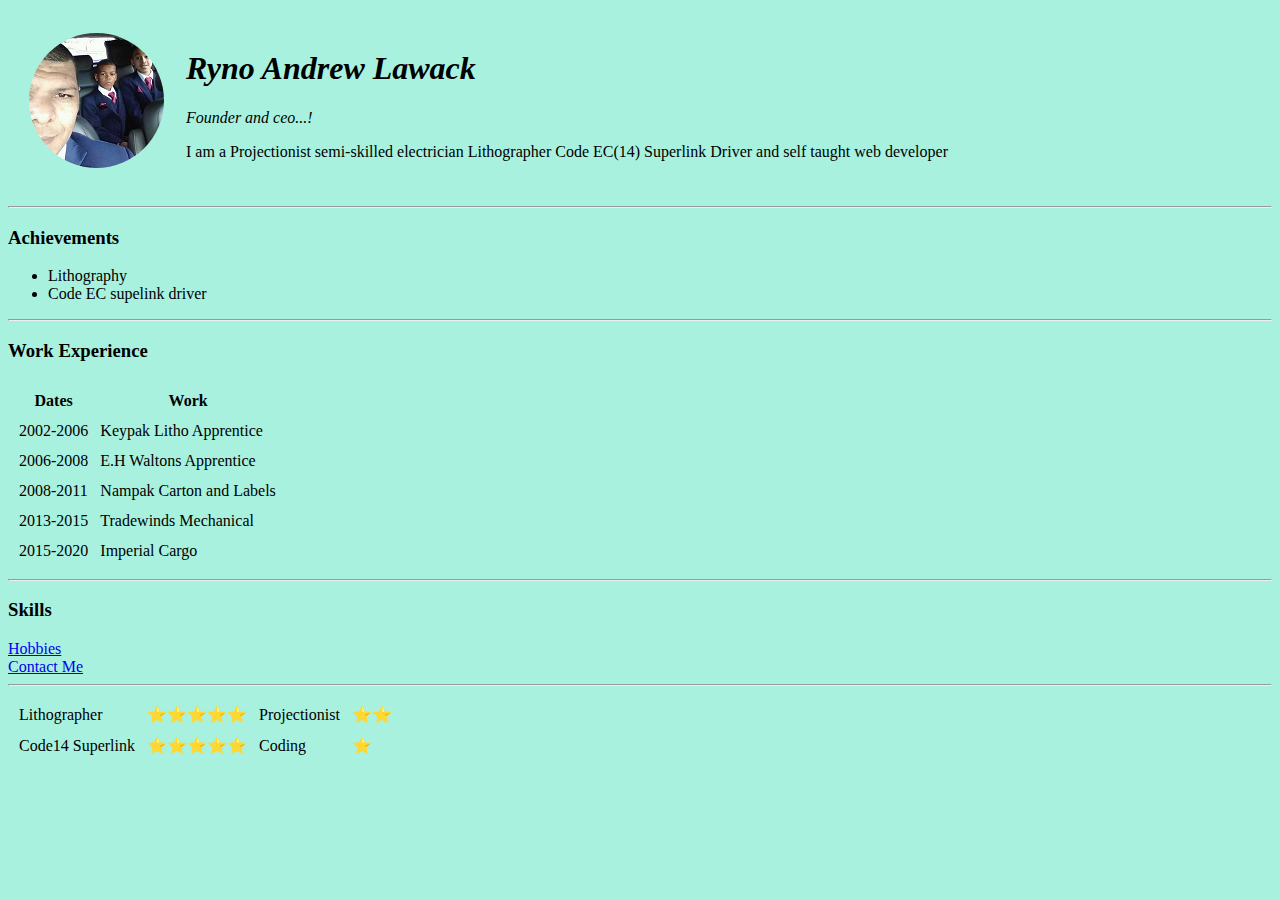
==== index.html @ 2b5219ba "Add initial cv website files" ====
<!DOCTYPE html>
<html lang="en" dir="ltr">

<body style="background-color: #a9f1df">
  <meta charset="utf-8">
  <title>Ryno Personal Site</title>
</head><table cellspacing="20">
  <tr>
    <td> <img src="RYNO6.png" alt="ME"></td>

    <td>

      <body>
        <h1><em>Ryno Andrew Lawack</em></h1>
        <p><em>Founder and ceo...!</em></p>
        <p>I am a Projectionist semi-skilled electrician Lithographer Code EC(14) Superlink Driver and self taught web developer</p>
    </td>
  </tr>
</table>
<hr>
<h3>Achievements</h3>
<ul>
  <li>Lithography </li>
  <li>Code EC supelink driver</li>
</ul><hr>
<h3>Work Experience</h3>
<table cellspacing="10">
  <th>Dates</th>
  <th>Work</th>
  <tbody>
    <tr>
      <td>2002-2006</td>
      <td>Keypak Litho Apprentice</td>
    </tr>
    <tr>
      <td>2006-2008</td>
      <td>E.H Waltons Apprentice</td>
    </tr>
    <tr>
      <td>2008-2011</td>
      <td>Nampak Carton and Labels</td>
    </tr>
    <tr>
      <td>2013-2015</td>
      <td>Tradewinds Mechanical</td>
    <tr>
      <td>2015-2020</td>
      <td>Imperial Cargo</td>
    </tr>
    </tr>
  </tbody>
</table>
<hr>
<h3>Skills</h3>
<table cellspacing="10">
  <tr>
    <td>Lithographer</td>
    <td>⭐⭐⭐⭐⭐</td>
    <td>Projectionist</td>
    <td>⭐⭐ </td>
  </tr>
  <tr>
    <td>Code14 Superlink</td>
    <td>⭐⭐⭐⭐⭐</td>
    <td>Coding</td>
    <td>⭐</td>
    <a href="hobbies.html">Hobbies</a></br><a href="ContactMe.html">Contact Me</a>
    <hr>

  </tr>
</table>
</body>
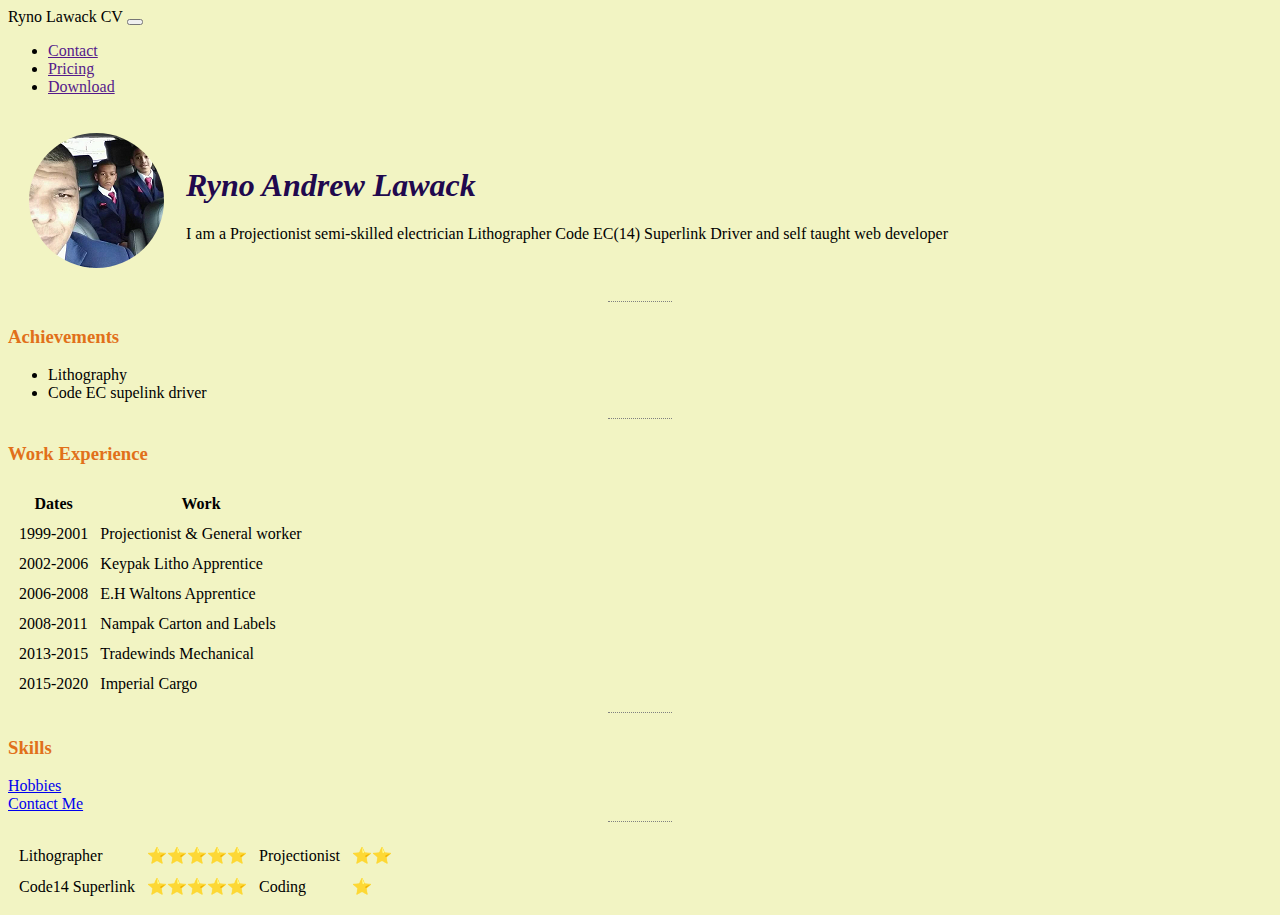
==== commit bb47f7cf: "Rename Index.html to index.html" ====
--- a/index.html
+++ b/index.html
@@ -1,72 +1,98 @@
 <!DOCTYPE html>
-<html lang="en" dir="ltr">
+<html>
 
-<body style="background-color: #a9f1df">
+<head>
   <meta charset="utf-8">
   <title>Ryno Personal Site</title>
-</head><table cellspacing="20">
-  <tr>
-    <td> <img src="RYNO6.png" alt="ME"></td>
 
-    <td>
+<link rel="stylesheet" href="css/style.css">
+<link rel="stylesheet" href="https://cdn.jsdelivr.net/npm/bootstrap@4.6.0/dist/css/bootstrap.min.css" integrity="sha384-B0vP5xmATw1+K9KRQjQERJvTumQW0nPEzvF6L/Z6nronJ3oUOFUFpCjEUQouq2+l" crossorigin="anonymous">
+</head>
+<body>
+        <nav class="navbar navbar-expand-lg navbar-dark bg-dark">
+            <a class="navbar-brand" href"">Ryno Lawack CV</a>
+             <button class="navbar-toggler" type="button" data-toggle="collapse" data-target="#navbarTogglerDemo01" aria-controls="navbarTogglerDemo01" aria-expanded="false" aria-label="Toggle navigation">
+        <span class="navbar-toggler-icon"></span>
+      </button>
+      <div class= "collapse navbar-collapse" id="navbarTogglerDemo01">
 
-      <body>
+            <ul class="navbar-nav ml-auto">
+                <li class="nav-item">
+                    <a class="nav-link" href=""> Contact </a></li>
+                <li class="nav-item">
+                    <a class="nav-link" href=""> Pricing </a></li>
+                <li class="nav-item">
+                    <a class="nav-link" href=""> Download </a></li>
+            </ul>
+            </div>
+        </nav>
+    </body>
+
+<body>
+  <table cellspacing="20">
+    <tr>
+      <td><img src="RYNO6.png" alt="ME"></td>
+      <td>
         <h1><em>Ryno Andrew Lawack</em></h1>
-        <p><em>Founder and ceo...!</em></p>
         <p>I am a Projectionist semi-skilled electrician Lithographer Code EC(14) Superlink Driver and self taught web developer</p>
-    </td>
-  </tr>
-</table>
-<hr>
-<h3>Achievements</h3>
-<ul>
-  <li>Lithography </li>
-  <li>Code EC supelink driver</li>
-</ul><hr>
-<h3>Work Experience</h3>
-<table cellspacing="10">
-  <th>Dates</th>
-  <th>Work</th>
-  <tbody>
-    <tr>
+      </td>
+    </tr>
+  </table>
+  <hr>
+  <h3>Achievements</h3>
+  <ul>
+    <li>Lithography </li>
+    <li>Code EC supelink driver</li>
+  </ul>
+  <hr>
+  <h3>Work Experience</h3>
+  <table cellspacing="10">
+    <th>Dates</th>
+    <th>Work</th>
+    <tbody>
+      <tr>
+        <td>1999-2001</td>
+        <td>Projectionist & General worker</td>
+      </tr>
+
       <td>2002-2006</td>
       <td>Keypak Litho Apprentice</td>
+      </tr>
+      <tr>
+        <td>2006-2008</td>
+        <td>E.H Waltons Apprentice</td>
+      </tr>
+      <tr>
+        <td>2008-2011</td>
+        <td>Nampak Carton and Labels</td>
+      </tr>
+      <tr>
+        <td>2013-2015</td>
+        <td>Tradewinds Mechanical</td>
+      <tr>
+        <td>2015-2020</td>
+        <td>Imperial Cargo</td>
+      </tr>
+      </tr>
+    </tbody>
+  </table>
+  <hr>
+  <h3>Skills</h3>
+  <table cellspacing="10">
+    <tr>
+      <td>Lithographer</td>
+      <td>⭐⭐⭐⭐⭐</td>
+      <td>Projectionist</td>
+      <td>⭐⭐ </td>
     </tr>
     <tr>
-      <td>2006-2008</td>
-      <td>E.H Waltons Apprentice</td>
+      <td>Code14 Superlink</td>
+      <td>⭐⭐⭐⭐⭐</td>
+      <td>Coding</td>
+      <td>⭐</td>
+      <a href="hobbies.html">Hobbies</a></br><a href="ContactMe.html">Contact Me</a>
+      <hr>
+
     </tr>
-    <tr>
-      <td>2008-2011</td>
-      <td>Nampak Carton and Labels</td>
-    </tr>
-    <tr>
-      <td>2013-2015</td>
-      <td>Tradewinds Mechanical</td>
-    <tr>
-      <td>2015-2020</td>
-      <td>Imperial Cargo</td>
-    </tr>
-    </tr>
-  </tbody>
-</table>
-<hr>
-<h3>Skills</h3>
-<table cellspacing="10">
-  <tr>
-    <td>Lithographer</td>
-    <td>⭐⭐⭐⭐⭐</td>
-    <td>Projectionist</td>
-    <td>⭐⭐ </td>
-  </tr>
-  <tr>
-    <td>Code14 Superlink</td>
-    <td>⭐⭐⭐⭐⭐</td>
-    <td>Coding</td>
-    <td>⭐</td>
-    <a href="hobbies.html">Hobbies</a></br><a href="ContactMe.html">Contact Me</a>
-    <hr>
-
-  </tr>
-</table>
+  </table>
 </body>
--- a/css/style.css
+++ b/css/style.css
@@ -0,0 +1,19 @@
+body {
+  background-color: #f2f4c3;
+}
+
+hr {
+  border-style: none;
+  border-top-style: dotted;
+  border-color: grey;
+  height: 5px;
+  width: 5%;
+}
+
+h1 {
+  color: #21094e;
+}
+
+h3 {
+  color: #e1701a;
+}
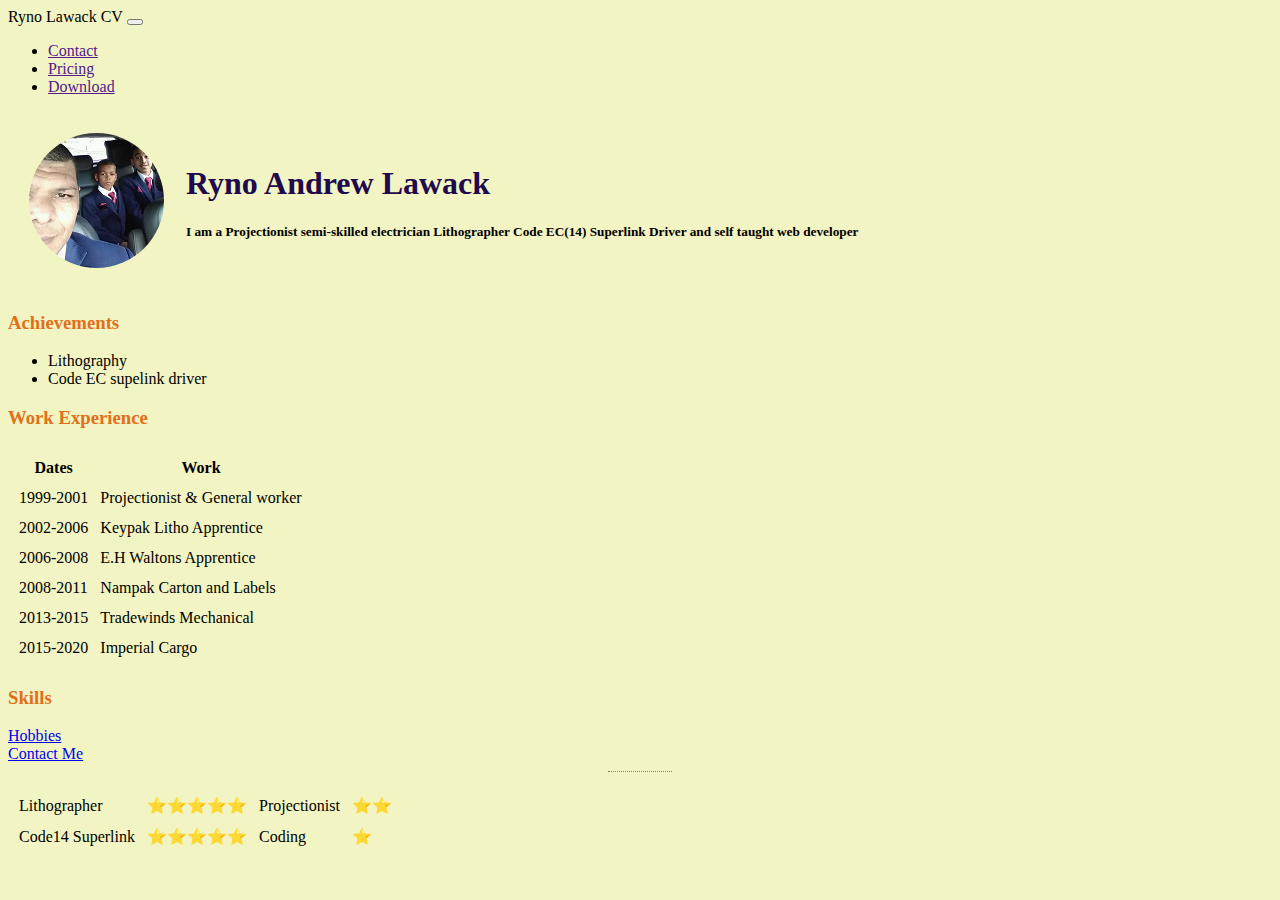
==== commit 2fa6597c: "Update index.html" ====
--- a/index.html
+++ b/index.html
@@ -27,26 +27,35 @@
             </div>
         </nav>
     </body>
+    <section class="colored-section" id="title">
 
-<body>
+        <div class="container-fluid">
   <table cellspacing="20">
     <tr>
       <td><img src="RYNO6.png" alt="ME"></td>
       <td>
-        <h1><em>Ryno Andrew Lawack</em></h1>
-        <p>I am a Projectionist semi-skilled electrician Lithographer Code EC(14) Superlink Driver and self taught web developer</p>
+        <h1>Ryno Andrew Lawack</h1>
+        <h5>I am a Projectionist semi-skilled electrician Lithographer Code EC(14) Superlink Driver and self taught web developer</h5>
       </td>
     </tr>
   </table>
-  <hr>
+</div>
+</section>
+<section class="white-section" id="achievements">
+
+    <div class="container-fluid">
   <h3>Achievements</h3>
   <ul>
     <li>Lithography </li>
     <li>Code EC supelink driver</li>
   </ul>
-  <hr>
-  <h3>Work Experience</h3>
-  <table cellspacing="10">
+</div>
+</section>
+<section class="colored-section" id="experience">
+
+    <div class="container-fluid">
+ <h3>Work Experience</h3>
+  <table cellspacing="10" id="table">
     <th>Dates</th>
     <th>Work</th>
     <tbody>
@@ -76,7 +85,8 @@
       </tr>
     </tbody>
   </table>
-  <hr>
+</div>
+</section>
   <h3>Skills</h3>
   <table cellspacing="10">
     <tr>
